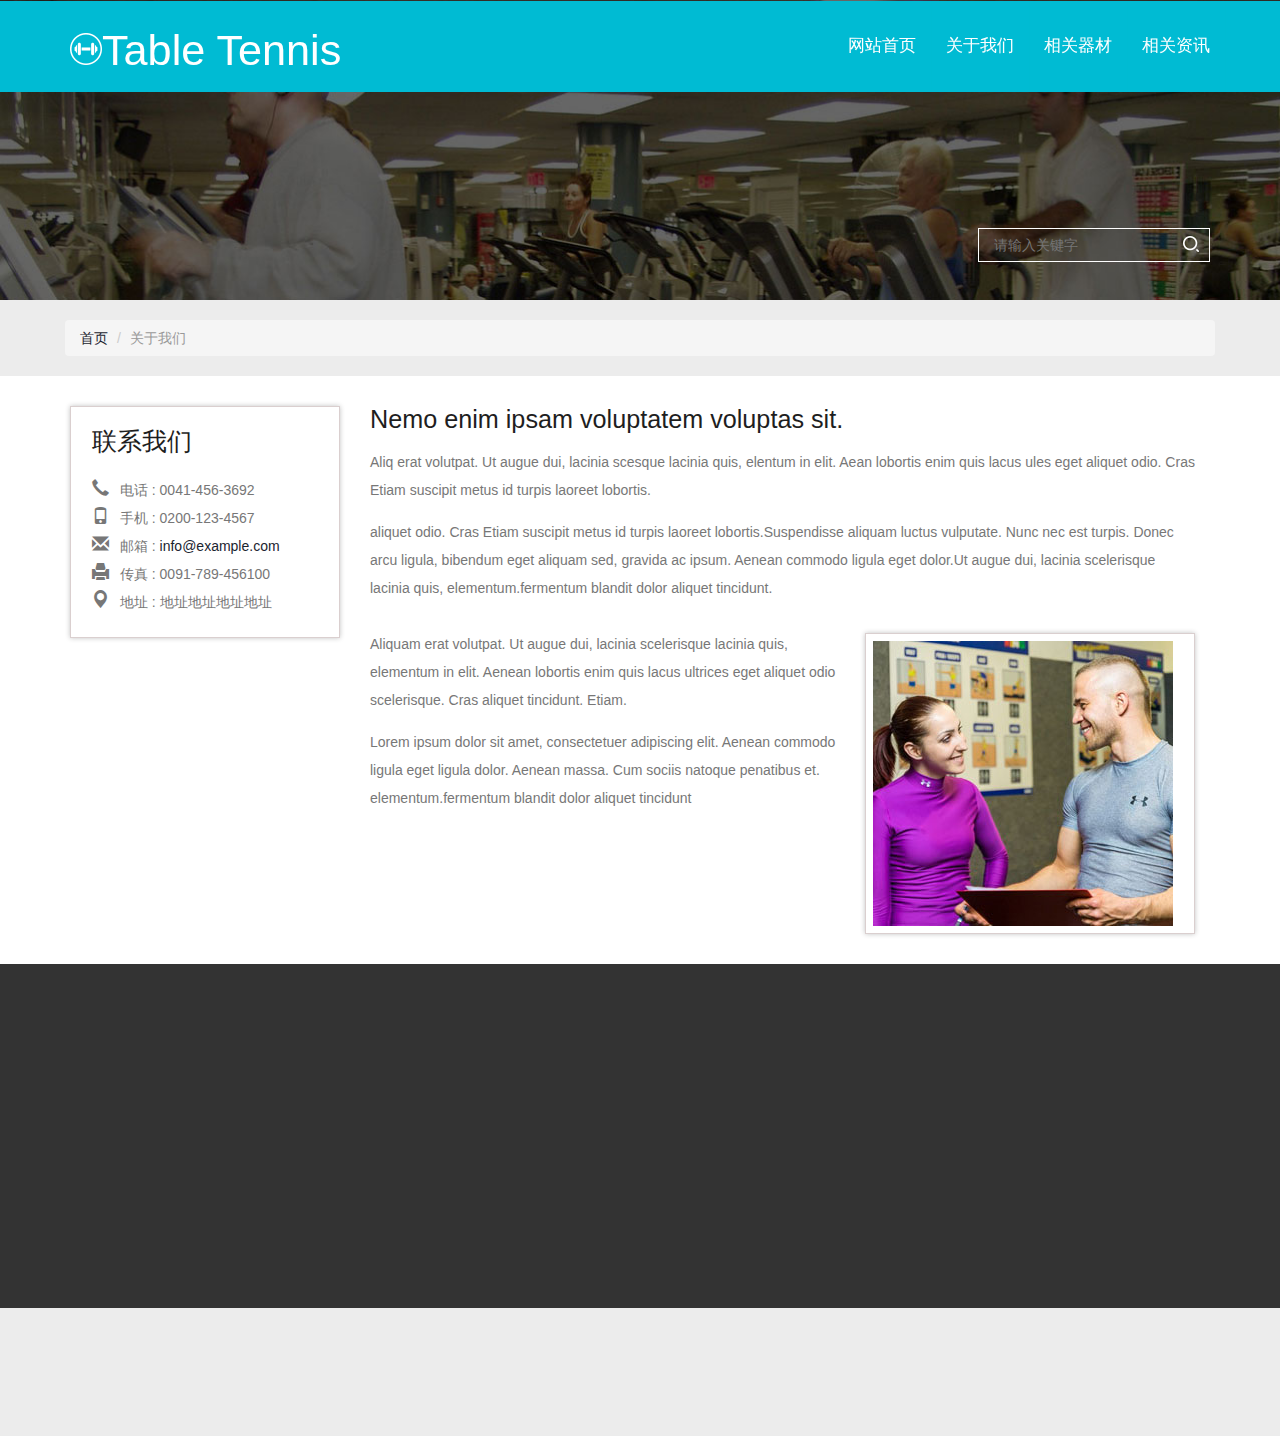
==== about.html @ 86d23aeb "first version" ====
﻿<!DOCTYPE HTML>
<html>
	<head>
		<title>器材列表页</title>
		<!--css-->
		<link href="css/bootstrap.css" rel='stylesheet' type='text/css' />
		<link href="css/style.css" rel='stylesheet' type='text/css' />
		<!--css-->
		<meta name="viewport" content="width=device-width, initial-scale=1">
		<meta http-equiv="Content-Type" content="text/html; charset=utf-8" />
		<meta name="keywords" content="" />
		<script type="application/x-javascript"> addEventListener("load", function() { setTimeout(hideURLbar, 0); }, false); function hideURLbar(){ window.scrollTo(0,1); } </script>
		<!--js-->
		<script src="js/jquery-1.11.1.min.js"></script>
		<script src="js/bootstrap.js"></script>
		<!--js-->
		<!--JS for animate-->
		<link href="css/animate.css" rel="stylesheet" type="text/css" media="all">
		<link href="css/my.css" rel="stylesheet" type="text/css">
		<script src="js/wow.min.js"></script>
		<script>
			new WOW().init();
		</script>
		<!--//end-animate-->
		<script src="js/my.js"></script>
	</head>
	<body>
		<!--header-->
		<nav class="navbar navbar-default navbar-fixed-top">
			<div class="container">
				<div class="navbar-header wow fadeInLeft animated" data-wow-delay="0.4s">
					<h1><a class="navbar-brand" href="index.html"><img src="picture/e.png"/>Table Tennis</a></h1>
				</div>
				<div id="navbar" class="navbar-collapse collapse">
					<ul class="nav navbar-nav navbar-right wow fadeInRight animated" data-wow-delay="0.4s">
						<li class="active"><a class="nav-in" href="index.html"><span data-letters="网站首页">网站首页</span></a></li>
						
						<li><a class="nav-in" href="about.html"><span data-letters="关于我们">关于我们</span></a></li>
						<li >
							<a class="nav-in" id="li-2"  href="javascript:void(0)"><span data-letters="相关器材">相关器材</span></a>
							<div id="box-2" class="hidden-box hidden-loc-us" style="display:none" >
								<ul>
									<li><a href="pic_list.html" >器材分类名</a></li>
									<li><a href="pic_list.html" >器材分类名</a></li>
									<li><a href="pic_list.html" >器材分类名</a></li>
									<li><a href="pic_list.html" >器材分类名</a></li>
									<li><a href="pic_list.html" >器材分类名</a></li>
									<li><a href="pic_list.html" >器材分类名</a></li>
								</ul>
							</div>
						</li>
						<li><a class="nav-in" href="arc_list.html"><span data-letters="相关资讯">相关资讯</span></a></li>
					</ul>
					
					</div><!--/.nav-collapse -->
				</div>
			</nav>
			<!--banner-->
			<div class="banner wow fadeInDownBig animated animated" data-wow-delay="0.4s">
				<div class="container">
					<h2>&nbsp;</h2>
					<div class="news_seek">
		            <form method="post" action="" id="form">
		                <input style="width: 200px;" value="43" name="pid" type="hidden">
		                <input style="width: 200px;" value="22" name="mid" type="hidden">
		                <input style="display: inline-block; width: 200px; padding:5px;" value="" name="keywords" id="k" class="text" type="text" placeholder='请输入关键字'>
		                <img src="images/btn_search.png" onclick="search_news()" alt="搜索网站案例" height="16" width="16">
		            </form>
		        </div>
				</div>
				
			</div>
			<!--banner-->

			<!--bread-->
			<div class="bread wow fadeInLeft animated" data-wow-delay="0.4s">
				<ol class="breadcrumb">
				  <li><a href="#">首页</a></li>
				  <li class="active">关于我们</li>
				</ol>
			</div>
			<!--bread-->


			<!--about-->
			<div class="about-section w3-layouts about-us">
				<div class="container">
					<div class="about-grids">
						<div class="col-md-3 about-grid1 wow fadeInLeft animated animated" data-wow-delay="0.4s">
							
							<div class="help-line">
								<h4>联系我们</h4>
								<ul class="details">
									<li><i class="glyphicon glyphicon-earphone" aria-hidden="true"></i> 电话 : 0041-456-3692</li>
									<li><i class="glyphicon glyphicon-phone" aria-hidden="true"></i> 手机 : 0200-123-4567</li>
									<li><i class="glyphicon glyphicon-envelope" aria-hidden="true"></i> 邮箱 :  <a href="#"></a><a href="mailto:info@example.com">info@example.com</a></li>
									<li><i class="glyphicon glyphicon-print" aria-hidden="true"></i> 传真 : 0091-789-456100</li>
									<li><i class="glyphicon glyphicon-map-marker" aria-hidden="true"></i> 地址 : 地址地址地址地址</li>
								</ul>
							</div>
						</div>
						<div class="col-md-9 about-grid wow fadeInRight animated animated" data-wow-delay="0.4s">
							<h4>Nemo enim ipsam voluptatem voluptas sit. </h4>
							<p>Aliq erat volutpat. Ut augue dui, lacinia scesque lacinia quis, elentum in elit. Aean lobortis enim quis lacus ules eget aliquet odio. Cras Etiam suscipit metus id turpis laoreet lobortis.</p>
							<p>aliquet odio. Cras Etiam suscipit metus id turpis laoreet lobortis.Suspendisse aliquam luctus vulputate. Nunc nec est turpis. Donec arcu ligula, bibendum eget aliquam sed, gravida ac ipsum. Aenean commodo ligula eget dolor.Ut augue dui, lacinia scelerisque lacinia quis, elementum.fermentum blandit dolor aliquet tincidunt.</p>
							<div class="about-bottom">
								<div class="about-left">
									<p>Aliquam erat volutpat. Ut augue dui, lacinia scelerisque lacinia quis, elementum in elit. Aenean lobortis enim quis lacus ultrices eget aliquet odio scelerisque. Cras aliquet tincidunt. Etiam.</p>
									<p>Lorem ipsum dolor sit amet, consectetuer adipiscing elit. Aenean commodo ligula eget ligula dolor. Aenean massa. Cum sociis natoque penatibus et. elementum.fermentum blandit dolor aliquet tincidunt</p>
								</div>
								<div class="about-right">
									<img src="picture/a1.jpg" class="img-responsive" alt=""/>
								</div>
								<div class="clearfix"></div>
							</div>
							
						</div>
						<div class="clearfix"></div>
					</div>
				</div>
			</div>
			
			<!--about-->
			<!--footer-->
			<div class="footer-section">
				<div class="container">
					<div class="footer-grids">
						<div class="col-md-3 footer-grid wow fadeInDownBig animated animated" data-wow-delay="0.4s">
							<h4>About</h4>
							<p>Lorem ipsum dolor sit amet, consectetuer adipig elit. Praesent vestibulummolestie lacus. Aenean nonummy hendrerit mauris. Praesent vestibulummolestie lacus.</p>
						</div>
						<div class="col-md-3 footer-grid wow fadeInLeft animated animated" data-wow-delay="0.4s">
							<h4>Categories</h4>
							<ul>
								<li>Beauty</li>
								<li>Diet & Fitness</li>
								<li>Lifestyle</li>
								<li>Help Desk</li>
								<li>Pregnancy</li>
								<li>Performance Metrics</li>
							</ul>
						</div>
						<div class="col-md-3 footer-grid wow fadeInUpBig animated animated" data-wow-delay="0.4s">
							<h4>Work</h4>
							<ul>
								<li>Customer Support</li>
								<li>Platinum Support</li>
								<li>Gold Support</li>
								<li>Training</li>
								<li>Workshops</li>
								<li>Online Training</li>
							</ul>
						</div>
						<div class="col-md-3 footer-grid wow fadeInRight animated animated" data-wow-delay="0.4s">
							<h4>Contact</h4>
							<p>7801 Marmora Road</p>
							<p>Glasgow, DO5 98GR.</p>
							<p>Freephone: +1 800 558 8990</p>
							<p>Telephone: +1 659 803 9035</p>
							<p>FAX: + 1 314 889 9898</p>
							<a href="mailto:example@mail.com"> example@mail.com</a>
						</div>
						<div class="clearfix"></div>
					</div>
				</div>
			</div>
			<!--footer-->
			<!--copy-->
			<div class="copy-section wow fadeInDownBig animated animated" data-wow-delay="0.4s">
				<div class="container">
					<div class="social-icons">
						<a href="#"><i class="icon"></i></a>
						<a href="#"><i class="icon1"></i></a>
						<a href="#"><i class="icon2"></i></a>
						<a href="#"><i class="icon3"></i></a>
					</div>
					<p>Copyright &copy; 2016.Company name All rights reserved.<a target="_blank" href="http://sc.chinaz.com/moban/">&#x7F51;&#x9875;&#x6A21;&#x677F;</a></p>
				</div>
			</div>
			<!--copy-->
		</body>
	</html>
---- css/style.css ----
﻿body a{
 transition:0.5s all;
 -webkit-transition:0.5s all;
 -moz-transition:0.5s all;
 -o-transition:0.5s all;
 -ms-transition:0.5s all;
}
h1,h2,h3,h4,h5,h6{
	padding:0px 0px;
	margin:0px 0px;
}
p{
	padding:0px 0px;
	margin:0px 0px;
}
ul{
	padding:0px 0px;
	margin:0px 0px;
}
body{
	padding:0px 0px;
	margin:0px 0px;
  background-color: #ECECEC;
	font-family: '微软雅黑',Tahoma, Helvetica, Arial, "\5b8b\4f53", sans-serif;
}
a.navbar-brand {
    font-size: 1.2em;
	margin-top: 0.4em;
}
.navbar-default {
    background-color: #00bbd3;
    border-color: #00bbd3;
}
.navbar-default .navbar-brand {
    color: #fff;
}
.navbar-default .navbar-brand:hover, .navbar-default .navbar-brand:focus {
    color: #fff;
    background-color: transparent;
}
.navbar-header img {
    vertical-align: initial;
}
.navbar-default .navbar-nav > li > a:hover, .navbar-default .navbar-nav > li > a:focus {
    color: #333;
    background-color: #eee;
}
.navbar-default .navbar-nav > li > a {
    color: #fff;
    font-size: 1.2em;
	line-height: 60px;
}
.navbar-default .navbar-nav > .active > a, .navbar-default .navbar-nav > .active > a:hover, .navbar-default .navbar-nav > .active > a:focus {
       color: #fff;
    background-color: #00bbd3;
}
.navbar-default .navbar-nav > li > a:hover, .navbar-default .navbar-nav > li > a:focus {
    color: #fff;
    background-color: #00bbd3;
}

.nav-in::after {
	content: '';
	position: absolute;
	height: 100%;
	width: 100%;
	top: 0;
	right: 0;
	z-index: -1;
	background: #00bbd3;
	-webkit-transform: translate3d(101%,0,0);
	transform: translate3d(101%,0,0);
	-webkit-transition: -webkit-transform 0.5s;
	transition: transform 0.5s;
	-webkit-transition-timing-function: cubic-bezier(0.7,0,0.3,1);
	transition-timing-function: cubic-bezier(0.7,0,0.3,1);
}

.nav-in:hover::after {
	-webkit-transform: translate3d(0,0,0);
	transform: translate3d(0,0,0);
}

.nav-in span {
	display: block;
	position: relative;
}

.nav-in span::before {
	content: attr(data-letters);
	position: absolute;
	color: #1E1E1E;
	left: 0;
	overflow: hidden;
	white-space: nowrap;
	width: 0%;
	-webkit-transition: width 0.5s;
	transition: width 0.5s;
	-webkit-transition-timing-function: cubic-bezier(0.7,0,0.3,1);
	transition-timing-function: cubic-bezier(0.7,0,0.3,1);
}
.nav-active{ color:#1E1E1E !important; }
/*隐藏盒子设置*/
.hidden-box{width:100%;position:absolute;background:rgba(7, 146, 183, 0.6);top:70px;}
.hidden-box ul{list-style-type:none;color:#fff;cursor:pointer; padding-top:12px;padding-bottom:15px}
.hidden-box ul li{ line-height:30px; text-align: center; height:30px; font-weight:500; list-style: none !important;-moz-opacity:1; opacity:1;}
.hidden-box ul li a{ color: #fff; opacity: 1 !important}
.hidden-box ul li a:hover{ background-color: rgb(0, 187, 211); text-decoration: none; display: block;}

div#bs-example-navbar-collapse-1 {
    padding: 0;
	margin-top: 0.5em;
}
.nav-in:hover span::before {
	width: 100%;
}
/* Rectangle Out */
.hvr-rectangle-out {
  display: inline-block;
  vertical-align: middle;
  -webkit-transform: translateZ(0);
  transform: translateZ(0);
  box-shadow: 0 0 1px rgba(0, 0, 0, 0);
  -webkit-backface-visibility: hidden;
  backface-visibility: hidden;
  -moz-osx-font-smoothing: grayscale;
  position: relative;
  background: #e1e1e1;
  -webkit-transition-property: color;
  transition-property: color;
  -webkit-transition-duration: 0.3s;
  transition-duration: 0.3s;
}
.hvr-rectangle-out:before {
  content: "";
  position: absolute;
  z-index: -1;
  top: 0;
  left: 0;
  right: 0;
  bottom: 0;
  background: #1E1E1E;
  -webkit-transform: scale(0);
  transform: scale(0);
  -webkit-transition-property: transform;
  transition-property: transform;
  -webkit-transition-duration: 0.3s;
  transition-duration: 0.3s;
  -webkit-transition-timing-function: ease-out;
  transition-timing-function: ease-out;
}
.hvr-rectangle-out:hover, .hvr-rectangle-out:focus, .hvr-rectangle-out:active {
  color: white;
}
.hvr-rectangle-out:hover:before, .hvr-rectangle-out:focus:before, .hvr-rectangle-out:active:before {
  -webkit-transform: scale(1);
  transform: scale(1);
}

.banner-section{
	background:url(../images/2.jpg) no-repeat 0px 0px;
	background-size:cover;
	min-height:807px;
}
.slider {
	position: relative;
	text-align: center;
	width: 100%;
}
.rslides {
  position: relative;
  list-style: none;
  overflow: hidden;
  width: 100%;
  padding: 0;
  margin: 0;
  }
.caption{
	margin-top:26em;
}
.caption h3{
    color: #fff;
    font-size: 3em;
    text-transform: capitalize;
	line-height: 1.4em;
	letter-spacing: 2px;
}
.rslides li {
  -webkit-backface-visibility: hidden;
  position: absolute;
  display: none;
  width: 100%;
  left: 0;
  top: 0;
  }
.rslides li:first-child {
  position: relative;
  display: block;
  float: left;
}
.rslides li:first-child {
  position: relative;
  display: block;
  float: left;
}
.callbacks_tabs a:after {
	content: "\f111";
	font-size: 0;
	font-family: FontAwesome;
	visibility: visible;
	display: block;
	height: 8px;
	width: 8px;
	display: inline-block;
	border: 2px solid #fff;
	border-radius:50%;
	background:#fff;
}
.callbacks_here a:after{
	border: 2px solid #FFF;
	background:transparent;
}
.callbacks_tabs a{
	visibility:hidden;
}
.callbacks_tabs li{
	display:inline-block;
}
ul.callbacks_tabs.callbacks1_tabs {
	position: absolute;
	bottom: 29px;
	z-index: 999;
	left: 46%;
	display: none;
}
.callbacks_nav {
  position: absolute;
  -webkit-tap-highlight-color: rgba(0,0,0,0);
  top: 73%;
	left: 15%;
  opacity: 0.7;
  z-index: 3;
  text-indent: -9999px;
  overflow: hidden;
  text-decoration: none;
  height: 61px;
  width: 38px;
  margin-top: -45px;
  }
.callbacks_nav.next {
  left: auto;
  background-position: right top;
  right: 15%;
}
.caption p {
    font-size: 1.1em;
    color: #fff;
    line-height: 2em;
	 background: rgba(238, 238, 238, 0.33);
    padding: 2em;
}
a.button {
    display: block;
    font-size: 1em;
    text-transform: capitalize;
    background: #000;
    padding: 1em;
    width: 29%;
    margin: 2em auto;
	text-decoration:none;
	color:#fff;
}
.train {
    text-align: center;
    padding: 5em 0;
	    background: #ECECEC;
}
.train-grids {
    margin-top: 3em;
}
.train h2 {
    color: #000;
    font-size: 3em;
    text-transform: capitalize;
    line-height: 1.4em;
}
.train-top {
    background: #fff;
    padding: 2em;
	box-shadow: 0 0 5px #c3c3c3;
	border: 1px solid#DACFCF;
   text-align: center;
}
.train-img {
    width: 68px;
    height: 68px;
    background: #1E1E1E;
    margin: 0 auto;
    padding: 1em 0;
    border-radius: 60px;
}
.train-grid h4 {
    font-size: 1.4em;
    color: #1E1E1E;
    margin-top: 0.8em;
}
.train-grid p {
    font-size: 1em;
    color: #777;
    line-height: 1.8em;
    margin-top: 0.5em;
}
.train-grid:hover div.train-img {
	    background: #00BBD3;
}
.train-grid:hover.train-grid h4 {
    color: #fff;
}
/* Bounce To Right */
.hvr-bounce-to-right {
  width: 100%;
  display: inline-block;
  vertical-align: middle;
  -webkit-transform: translateZ(0);
  transform: translateZ(0);
  -webkit-backface-visibility: hidden;
  backface-visibility: hidden;
  -moz-osx-font-smoothing: grayscale;
  position: relative;
  -webkit-transition-property: color;
  transition-property: color;
  -webkit-transition-duration: 0.5s;
  transition-duration: 0.5s;
}
.hvr-bounce-to-right:before {
  content: "";
  position: absolute;
  z-index: -1;
  top: 0;
  left: 0;
  right: 0;
  bottom: 0;
  background: #1E1E1E;;
  -webkit-transform: scaleX(0);
  transform: scaleX(0);
  -webkit-transform-origin: 0 50%;
  transform-origin: 0 50%;
  -webkit-transition-property: transform;
  transition-property: transform;
  -webkit-transition-duration: 0.5s;
  transition-duration: 0.5s;
  -webkit-transition-timing-function: ease-out;
  transition-timing-function: ease-out;
}
.hvr-bounce-to-right:hover, .hvr-bounce-to-right:focus, .hvr-bounce-to-right:active {
  color: white;
}
.hvr-bounce-to-right:hover:before, .hvr-bounce-to-right:focus:before, .hvr-bounce-to-right:active:before {
  -webkit-transform: scaleX(1);
  transform: scaleX(1);
  -webkit-transition-timing-function: cubic-bezier(0.52, 1.64, 0.37, 0.66);
  transition-timing-function: cubic-bezier(0.52, 1.64, 0.37, 0.66);
}
/* Bounce To Bottom */
.hvr-bounce-to-bottom {
  display: inline-block;
  vertical-align: middle;
  -webkit-transform: translateZ(0);
  transform: translateZ(0);
  box-shadow: 0 0 1px rgba(0, 0, 0, 0);
  -webkit-backface-visibility: hidden;
  backface-visibility: hidden;
  -moz-osx-font-smoothing: grayscale;
  position: relative;
  -webkit-transition-property: color;
  transition-property: color;
  -webkit-transition-duration: 0.5s;
  transition-duration: 0.5s;
}
.hvr-bounce-to-bottom:before {
  content: "";
  position: absolute;
  z-index: -1;
  top: 0;
  left: 0;
  right: 0;
  bottom: 0;
  background: #00bbd3;
  -webkit-transform: scaleY(0);
  transform: scaleY(0);
  -webkit-transform-origin: 50% 0;
  transform-origin: 50% 0;
  -webkit-transition-property: transform;
  transition-property: transform;
  -webkit-transition-duration: 0.5s;
  transition-duration: 0.5s;
  -webkit-transition-timing-function: ease-out;
  transition-timing-function: ease-out;
}
.hvr-bounce-to-bottom:hover, .hvr-bounce-to-bottom:focus, .hvr-bounce-to-bottom:active {
  color: white;
}
.hvr-bounce-to-bottom:hover:before, .hvr-bounce-to-bottom:focus:before, .hvr-bounce-to-bottom:active:before {
  -webkit-transform: scaleY(1);
  transform: scaleY(1);
  -webkit-transition-timing-function: cubic-bezier(0.52, 1.64, 0.37, 0.66);
  transition-timing-function: cubic-bezier(0.52, 1.64, 0.37, 0.66);
}
.fit-left {
    padding: 4em 3em 8.1em;
    background: #1E1E1E;
}
.fit-left h3 {
    color: #fff;
    font-size: 2.5em;
    text-transform: capitalize;
}
.fit-left p {
    font-size: 1em;
    color: #eee;
    line-height: 1.8em;
	padding: 0.5em 0;
}
.fit-left ul li {
    list-style: none;
    font-size: 1em;
    color: #fff;
    line-height: 2em;
}
.fit-grid {
    padding: 0;
	overflow:hidden;
}
.fit-grid:hover img,.fit-grid2:hover img,.about-right:hover img,.product-grid:hover img   {
    webkit-transform: scale(1.1);
    -ms-transform: scale(1.1);
    -o-transform: scale(1.1);
    transform: scale(1.1);
}
.fit-grid img,.fit-grid2 img,.about-right img,.product-grid img {
	-webkit-transition: all 2s ease-in-out;
    -moz-transition: all 2s ease-in-out;
    -o-transition: all 2s ease-in-out;
    transition: all 2s ease-in-out;
}
.fit-grid2 {
    padding: 0;
	overflow:hidden;
}
.product-grid  {
	overflow:hidden;
}
.fit-grids {
    background: #fff;
}
.fit-right{
	 padding: 3em 3em 8.1em;
}
.fit-right:hover.fit-right h3 {
    color: #fff;
}
.fit-right  h3{
	color: #1E1E1E;
    font-size: 2.5em;
    text-transform: capitalize;
}
.fit-right p {
    font-size: 1em;
    color: #777;
    line-height: 1.8em;
	padding: 0.5em 0;
}
.fit-grid1 {
    background: #1E1E1E;
	    padding: 0;
}
.fit-grid1  h3{
	color: #fff;
    font-size: 2.5em;
    text-transform: capitalize;
}
.fit-grid1 p {
    font-size: 1em;
    color: #eee;
    line-height: 1.8em;
	padding: 0.5em 0;
}
a.button1 {
    font-size: 1em;
    text-transform: capitalize;
    background: #1E1E1E;
    padding: 0.5em 1em;
    display: block;
    color: #fff;
    width: 21%;
    margin-top: 1em;
	text-decoration: none;
}
.benefits {
	padding:5em 0;
	background:#eee;
}
.benefit-right {
    float: left;
    width: 88%;
}
.benefit-left {
    float: left;
    width: 10%;
    text-align: center;
    background: #00bbd3;
    padding: 0.8em;
	    margin-right: 2%;
}
.benefits-grid h4 {
    font-size: 2em;
    color: #fff;
}
.benefit-top {
    margin-top: 1.5em;
}
.benefits-grid p {
    font-size: 1em;
    color: #777;
    line-height: 1.8em;
}
.benefits h3 {
    color: #000;
    font-size: 3em;
    text-transform: capitalize;
	margin-bottom: 1em;

}
.benefits-grid1 input[type="text"],.benefits-grid1 textarea {
	padding: 0.8em;
    width: 100%;
    font-size: 1em;
    outline: none;
    border: none;
}
.benefits-grid1 textarea {
	height:200px;
	resize:none;
}
.benefits-grid1 input[type="submit"] {
    color: #fff;
    background: #1E1E1E;
    font-size: 1.5em;
    border: none;
    width: 100%;
    padding: 8px;
    text-align: center;
	outline: none;
	transition: .5s all;
    -webkit-transition: .5s all;
    -moz-transition: .5s all;
    -o-transition: .5s all;
    -ms-transition: .5s all;
}
.benefits-grid1 input[type="button"]:hover{
	 background: #00bbd3;
}
.email {
    margin-top: 0.8em;
}
.phone {
    margin: 0.8em 0;
}
.testimonials-section {
    padding: 5em 0;
    background-color: #fff;
}
.testimonials-section h3{
	 color: #000;
    font-size: 3em;
    text-transform: capitalize;
}
.testimonials-section p {
    font-size: 1em;
    line-height: 2em;
    color: #555;
}

.testimonials-section p.statement{
   height: 115px ;
}
.testimonials-section p.statement a{
   color: #0297B7;
}
.testimonials-section p.extra i{
    margin-right: 10px;
}
.testimonials-section p.extra span{
    margin-right: 20px;
}
.testimonials-section p.extra a{
    margin-right: 10px;
}
.testimonials-section h5 {
	font-size: 1.8em;
    color: #0297B7;
    margin-bottom: 10px;
    text-transform: capitalize;
}
.testimonials-section h5 a{
    color: #0297B7;
    text-decoration: none;
}
.testimonials-section h5 a:hover{
    color: #00bbd3;
    text-decoration: none;
}
.testimonials-grids {
    margin-top: 3em;
    background: #eee;
    padding: 1.5em;
}
.testimonials-grids dl.rating dd{
    float: left;
}
.testimonials-grids dl .progress{
  margin-bottom: 15px;
}
.testimonials-grid1 {
    border: 1px solid#DACFCF;
    padding: 1em;
    box-shadow: 0 0 5px #c3c3c3;
}
/*.testimonials-grid {
    margin-top: 1.5em;
}*/
.footer-section {
    background: #333;
    padding: 5em 0;
}
.footer-grid ul li:hover {
    color: #eee;
}
.footer-grid h4 {
    font-size: 2em;
    color: #fff;
	margin-bottom: .5em;
}
.footer-grid ul li  {
    font-size: 0.95em;
    color: #eee;
    text-decoration: none;
    line-height: 2em;
	padding-left: 2em;
    background: url(../images/arrow1.png) no-repeat 0px 2px;
}
.footer-grid ul li {
    list-style: none;
}
.footer-grid p {
    font-size: 0.95em;
    line-height: 2em;
    color: #eee;
}
.copy-section {
    padding: 2em 0;
    text-align: center;
        background: #1E1E1E;
}
.footer-grid a {
    color: #eee;
    text-decoration: none;
    font-size: 0.95em;
}
.social-icons a i {
    width: 35px;
    height: 35px;
    background: url(../images/sprite.png) no-repeat 0px 0px;
    display: inline-block;
}
.social-icons a:hover {
    opacity: 0.5;
}
.social-icons i.icon{
background-position:0px 2px;
}
.social-icons i.icon1{
background-position:-35px 2px;
}
.social-icons i.icon2{
background-position:-70px 2px;
}
.social-icons i.icon3{
background-position:-105px 2px;
}
.social-icons {
    margin-bottom: 1em;
}
.copy-section p {
    font-size: 0.9em;
    color: #fff;
    font-weight: 400;
}
.copy-section a {
    margin: 0 0.3em;
}
.copy-section a {
    font-size: 1em;
    color: #fff;
    font-weight: 400;
    text-transform: capitalize;
}
/**about**/
.banner {
    background: url(../images/banner1.jpg) no-repeat 0px 0px;
    background-size: cover;
	min-height:300px;
	padding-top: 13em;
    text-align: center;
}
.banner h2 {
    color: #fff;
    font-size: 3em;
    text-transform: capitalize;
}

.about-grid h4 {
    font-size: 1.8em;
    color: #1E1E1E;
}
.about-grid p {
    font-size: 1em;
    color: #777;
    line-height: 2em;
	margin: 1em 0;
}
.about-left {
    float: left;
    width: 59%;
    margin-right: 1%;
}
.about-right {
    float: left;
    width: 40%;
    margin-top: 1.2em;
	border: 1px solid#DACFCF;
    padding: .5em;
    box-shadow: 0 0 5px #c3c3c3;
	    overflow: hidden;
}
.few-grid h5 {
    font-size: 1.8em;
    color: #1E1E1E;
    text-transform: capitalize;
    margin: 0.5em 0;
}
.few-grid span{
	font-size: 1em;
    color: #777;
    line-height: 2em;
}
.few-words {
    margin-top: 4em;
}
.few-grid {
    border: 1px solid#DACFCF;
    padding: .5em;
    box-shadow: 0 0 5px #c3c3c3;
    text-align: center;
}
.latest-left {
    float: left;
    width: 40%;
}
.latest-right {
    float: left;
    width: 60%;
}
.about-grid1 h4 {
    color: #1E1E1E;
    font-size: 1.8em;
    text-transform: capitalize;
}
.latest-class {
    margin-top: 1.5em;
}
.latest-right h5 {
    font-size: 1.2em;
    color: #555;
    text-transform: capitalize;
}
.latest-right p {
    font-size: 1em;
    color: #777;
	line-height: 2em;
}
.latest-top {
    border: 1px solid#DACFCF;
    padding: 1.5em;
    box-shadow: 0 0 5px #c3c3c3;
}
.time {
    border: 1px solid#DACFCF;
    padding: 1.5em;
    box-shadow: 0 0 5px #c3c3c3;
    margin-top: 3em;
}
.time-left {
    float: left;
	    width: 50%;
}
.time-right {
    float: left;
	    width: 50%;
}
.time-bottom {
    margin: 1em 0;
    border-bottom: 1px dotted #555;
    padding-bottom: 1em;
}
.time h5 {
    font-size: 1.2em;
    color: #555;
    text-transform: capitalize;
}
.help-line {
    border: 1px solid#DACFCF;
    padding: 1.5em;
    box-shadow: 0 0 5px #c3c3c3;
    margin-top: 3em;
}
.help-line p {
    font-size: 1em;
    color: #777;
    line-height: 2em;
	margin:0.5em 0;
}
ul.details li {
    list-style: none;
    color: #777;
    line-height: 2em;
    font-size: 1em;
}
ul.details li i {
    font-size: 1.2em;
    margin-right: 7px;
    color: #777;
}
.gym-product {
    text-align: center;
    padding: 0 0 5em;
}
.gym-product h3 {
    color: #000;
    font-size: 3em;
    text-transform: capitalize;
}
.product-grids {
    margin-top: 3em;
}
.product-grid h4 {
    font-size: 1.8em;
    color: #1E1E1E;
    margin: 0.8em 0 0.3em;
    text-transform: capitalize;
}
.product-grid p {
     font-size: 1em;
    color: #777;
	line-height: 2em;
}
/**about**/

/**class**/
.class {
    padding: 5em 0;
}
.class-top h4 {
    font-size: 1.8em;
    color: #fff;
    text-transform: capitalize;
}
.class-top h5 {
    font-size: 1.4em;
    color: #fff;
    text-transform: capitalize;
	    margin-top: 0.5em;
}
.class-grid {
    padding: 0;
}
.class-top p {
     font-size: 0.96em;
    color: #eee;
	line-height: 2em;
	padding: 0.3em 0 0;
}
.class-text {
    background: #1E1E1E;
    padding: 2em;
}
.top2 {
    margin-top: 4em;
}
.recent-left {
    float: left;
    width: 25%;
}
.recent-right {
    float: left;
    width: 70%;
	background:#eee;
	    padding: 1.5em;
}
.class-grid1 h4 {
    color: #1E1E1E;
    font-size: 1.8em;
    text-transform: capitalize;
	margin-bottom: 1.5em;
}
.recent-left img {
    width: 100%;
}
.recent-right h5 {
    font-size: 1.2em;
    color: #555;
    text-transform: capitalize;
}
.recent-right p {
    margin-top: 0.5em;
    font-size: 1em;
}
.recent-class {
    margin-top: 1.5em;
}
.register input[type="text"] {
    width: 100%;
    padding: 0.6em 1em;
    outline: none;
    font-size: 1em;
    border: none;
    background: #eee;
}
.register input[type="submit"] {
    outline: none;
    border: none;
    width: 100%;
    background: #1E1E1E;
    color: #fff;
    font-size: 1.2em;
    padding: 9px 0px;
	display: block;
    margin-top: 1em;
    text-transform: uppercase;
    transition: .5s all;
    -webkit-transition: .5s all;
    -moz-transition: .5s all;
    -o-transition: .5s all;
    -ms-transition: .5s all;
}
.register input[type="submit"]:hover{
	 background: #00bbd3;
}
.register {
    margin-top: 3em;
}
.email1{
	 margin: 1em 0;
}
.more-class {
    margin-top: 2em;
}
/**class**/

.trainers-section {
    padding: 5em 0;
}
.lb-album li img{
	width:100%;
}
.lb-overlay:target img {
    width: 24%;
}
.lb-album li {
    float: none;
    position: relative;
    list-style-type: none;
    display: inline-block;
    width: 31%;
    margin: 0% 1% 2%;
}
.lb-album li > a {
    width: 100%;
    height: inherit;
    position: relative;
    padding: 10px;
    background: none;
    border: 1px solid #E4E4E4;
    border-radius: 4px;
}
.lb-album {
    width: inherit;
    margin: 0;
}
.lb-overlay:target {
    padding: 110px 0 0;
}
.lb-overlay div h3{
    float: none;
	width:inherit;
	height:inherit;
	text-align:center;
	border:none;
	color:#fff;
}
.lb-overlay div p {
    float: none;
	width:inherit;
	height:inherit;
	text-align:center;
	border:none;
	color:#fff;
	line-height:2em;
	font-size:1em;
	font-style:normal;
	font-family: 'Open Sans', sans-serif;
}
.lb-overlay div h3{
	margin:15px 0;
}
/* Common style */
.grid figure {
	position: relative;

	overflow: hidden;

	background: #3085a3;
	text-align: center;
	cursor: pointer;
}

.grid figure img {
	position: relative;
	display: block;
	min-height: 100%;
	max-width: 100%;
	opacity: 0.8;
}

.grid figure figcaption {
	color: #fff;
	text-transform: uppercase;
	font-size: 1.25em;
	-webkit-backface-visibility: hidden;
	backface-visibility: hidden;
}

.grid figure figcaption::before,
.grid figure figcaption::after {
	pointer-events: none;
}

.grid figure figcaption {
	position: absolute;
	top: 0;
	left: 0;
	width: 100%;
	height: 100%;
}

figure.effect-apollo {
	background: #3498db;
}

figure.effect-apollo img {
	opacity: 0.95;
	-webkit-transition: opacity 0.35s, -webkit-transform 0.35s;
	transition: opacity 0.35s, transform 0.35s;
	-webkit-transform: scale3d(1.05,1.05,1);
	transform: scale3d(1.05,1.05,1);
}

figure.effect-apollo figcaption::before {
	position: absolute;
	top: 0;
	left: 0;
	width: 100%;
	height: 100%;
	background: rgba(255,255,255,0.5);
	content: '';
	-webkit-transition: -webkit-transform 0.6s;
	transition: transform 0.6s;
	-webkit-transform: scale3d(1.9,1.4,1) rotate3d(0,0,1,45deg) translate3d(0,-106%,0);
	transform: scale3d(1.9,1.4,1) rotate3d(0,0,1,45deg) translate3d(0,-106%,0);
}

figure.effect-apollo p {
	position: absolute;
	right: 0;
	bottom: 0;
	margin: 3em;
	padding: 0 1em;
	max-width: 150px;
	border-right: 4px solid #fff;
	text-align: right;
	opacity: 0;
	-webkit-transition: opacity 0.35s;
	transition: opacity 0.35s;
}

figure.effect-apollo h2 {
	text-align: left;
}

figure.effect-apollo:hover img {
	opacity: 0.6;
	-webkit-transform: scale3d(1,1,1);
	transform: scale3d(1,1,1);
}

figure.effect-apollo:hover figcaption::before {
	-webkit-transform: scale3d(1.9,1.4,1) rotate3d(0,0,1,45deg) translate3d(0,106%,0);
	transform: scale3d(1.9,1.4,1) rotate3d(0,0,1,45deg) translate3d(0,106%,0);
}

figure.effect-apollo:hover p {
	opacity: 1;
	-webkit-transition-delay: 0.1s;
	transition-delay: 0.1s;
}

/*-- //gallery --*/
/*-- //gallery --*/
/**codes**/
.headdings, .Buttons, .progress-bars, .alerts, .bread-crumbs, .pagenatin, .appearance, .distracted {
	padding: 2em 0;
}
h3.ghj {
    font-size: 2em;
	margin: 0 0 1em 0;
	color: #1C3142;
}
.pages-top{
	text-align:center;
}
.typo-bottom{
	margin-top:4%;
}
.table tr th {
    width: 50%;
}
.label {
    display: inline;
    padding: 0.2em .6em .3em;
    font-size: 65%;
    font-weight: bold;
    line-height: 3;
	}
/*--typo-end--*/
/**contact**/
.map{
	padding:22em 0 0;
}
.map iframe{
	width:100%;
	outline:none;
	border:none;
	min-height:600px;
}
.map-grids {
    background: #FFFFFF;
    padding: 3em 1em;
    position: absolute;
    top: 7em;
    left: 21em;
    box-shadow: 0px 1px 4px #AFAEAE;
	width: 62%;
    margin: 0 auto;
}
.contact {
    position: relative;
}
.map-left h4 {
    color: #000;
    margin-bottom: 25px;
    font-size: 2em;
}
.contact-grdl span {
    color: #1E1E1E;
    font-size: 1.3em;
}
.contact-grdr ul li {
    list-style-type: none;
    color: #929292;
    font-size: 1em;
    margin: 0 0 0.8em;
}
.map-left ul li {
    list-style: none;
    line-height: 2.5em;
    font-size: 1em;
    color: #777;
}
.map-left ul li i {
    font-size: 1.2em;
    margin-right: 7px;
    color: #777;
}
.contact-grdr ul li a {
    color: #E49F20;
    text-decoration: none;
    display: block;
    margin: 0.6em 0 0;
}
.contact-grdr ul li a:hover{
    color:  #929292;	
}
.map-middle input[type="text"], .map-middle textarea {
    outline: none;
    border: 3px double #E9E9E9;
    width: 100%;
    background: none;
    color: #999;
    font-size: 14px;
    padding: 12px 10px;
	margin-bottom:30px;
}
.map-middle input[type="text"]:hover, .map-middle textarea:hover {
    border: 3px double #00bbd3;	
}
.map-middle textarea {
    min-height: 123px;
    resize: none;
}
.map-middle input[type="submit"] {
    outline: none;
    border: none;
    width: 100%;
	background:#1E1E1E;
    color: #fff;	
    font-size: 1.2em;
    padding: 12px 0px;
    text-transform: uppercase;
    transition: .5s all;
    -webkit-transition: .5s all;
    -moz-transition: .5s all;
    -o-transition: .5s all;
    -ms-transition: .5s all;
}
.map-middle input[type="submit"]:hover {
    background: #00bbd3;
    color: #fff;
}

/*-- //contact-page --*/

/**responsive**/
@media(max-width:1440px){
.banner-section {
  min-height: 772px;
}
.map-grids {
    left: 19em;
}
}
@media(max-width:1366px){
	.banner-section {
    min-height: 738px;
}
.map-grids {
    left: 18em;
}
}
@media(max-width:1280px){
.caption {
    margin-top: 23em;
}
.banner-section {
    min-height: 685px;
}
.map-grids {
    left: 17em;
}
}
@media(max-width:1080px){
.banner-section {
    min-height: 551px;
}
.caption {
    margin-top: 18em;
}
.caption h3 {
    font-size: 2.8em;
}
.caption p {
    font-size: 1em;
}
.train h2,.banner h2 {
    font-size: 2.8em;
}
.train-grid h4,.about-grid h4,.about-grid1 h4 ,.product-grid h4,.class-top h4,.class-grid1 h4{
    font-size: 1.6em;
}
.lb-overlay:target img {
    width: 34%;
}
.fit-left {
    padding: 2.5em 3em 3em;
}
.fit-right {
   padding: 2.5em 3em 3em;
}
.benefits h3,.testimonials-section h3,.gym-product h3 {
    font-size: 2.8em;
}
.testimonials-section h5 {
    font-size: 1.5em;
}
.footer-grid h4 {
    font-size: 1.8em;
}
.banner {
    min-height: 244px;
    padding-top: 11em;
}
.latest-left {
    float: left;
    width: 32%;
    margin-right: 5%;
}
.latest-right {
    float: left;
    width: 63%;
}
.few-grid h5 {
    font-size: 1.4em;
}
.recent-right {
    padding: 1em;
}
.map-grids {
    left: 14em;
    width: 63%;
}
.map-left h4 {
    font-size: 1.8em;
}
}
@media(max-width:991px){
a.navbar-brand {
    font-size: 1.1em;
    margin-top: 0.3em;
}	
.cap-left {
    float: left;
    width: 50%;
}
a.button {
    width: 35%;
}
.navbar-default .navbar-nav > li > a {
    font-size: 1.15em;
}
.caption p {
    font-size: 0.96em;
	    padding: 1em;
}
.banner-section {
    min-height: 527px;
}
.caption {
    margin-top: 18em;
}
.caption h3 {
    font-size: 2.5em;
}
.train-grid {
    float: left;
    width: 50%;
}
.train-grid:nth-child(3),.train-grid:nth-child(4) {
    margin-top: 2em;
}
.fit-grid {
    float: left;
    width: 33.3%;
}
.fit-left h3,.fit-right h3 {
    font-size: 1.8em;
}
.fit-left {
    padding: 0.85em 1em 1em;
}
.fit-right {
    padding: 0.5em 1em 0.35em;
}
.fit-left ul li {
    font-size: 0.95em;
}
.fit-grid2 {
    float: left;
    width: 60%;
}
.fit-grid1 {
    float: left;
    width: 40%;
}
.train ,.benefits,.testimonials-section,.footer-section,.about-section,.trainers-section{
    padding: 4em 0;
}
.benefits h3{
	margin-bottom: 0.5em;
	font-size: 2.5em;
}
.testimonials-section h3 {
    font-size: 2.5em;
}
.benefits-grid {
    float: left;
    width: 50%;
}
.benefits-grid1 {
    float: left;
    width: 50%;
}
.benefits-grid h4 {
    font-size: 1.5em;
}
.benefit-left {
    float: left;
    width: 13%;
}
.benefit-right {
    float: left;
    width: 83%;
}
.testimonials-grid1 {
    float: left;
    width: 20%;
}
.testimonials-grid {
    float: left;
    width: 80%;
	margin-top: 0;

}
.footer-grid h4 {
    font-size: 1.5em;
}
.footer-grid {
    float: left;
    width: 50%;
}
.footer-grid:nth-child(3),.footer-grid:nth-child(4) {
    margin-top: 2em;
}
.about-grid1 {
    float: left;
    width: 40%;
}
.about-grid {
    float: left;
    width: 60%;
}
.about-grid p,.latest-right p,.help-line p,.product-grid p ,.fit-right p,.fit-left p,.fit-grid1 p,.class-top p,.train-grid p,.benefits-grid p,.testimonials-section p {
    font-size: 0.96em;
}
.few-grid span {
    font-size: 0.96em;
}
.latest-right h5,.time h5 {
    font-size: 1.1em;
}
.few-grid {
    float: left;
    width: 33.3%;
}
.few-grid h5 {
    font-size: 1.5em;
}
.few-words {
    margin-top: 2em;
}
.gym-product h3 {
    font-size: 2.5em;
}
.product-grid {
    float: left;
    width: 33.3%;
}
.class-grid {
    float: left;
    width: 60%;
}
.class-grid1 {
    float: left;
    width: 40%;
}
.class-left {
    float: left;
    width: 50%;
}
.class-right {
    float: left;
    width: 50%;
}
.class-text {
    padding: 1em;
}
.recent-right {
    padding: 0.8em;
}
.recent-right h5 {
    font-size: 1.1em;
}
.class-top h5 {
    font-size: 1.3em;
}
.map-middle {
    float: left;
    width: 60%;
}
.map-left {
    float: left;
    width: 40%;
}
.map-grids {
    left: 14em;
    width: 60%;
	top: 5em;
}
.map-left h4 {
    font-size: 1.5em;
}
}
@media (max-width: 768px){
.banner-section {
    min-height: 475px;
}
}
@media (max-width:736px){
.navbar-nav {
    text-align: center;
}
a.navbar-brand {
    font-size: 1em;
    margin-top: 0;
	margin-bottom: 0.2em;
}
.navbar-brand {
    padding: 8px 15px;
}
.navbar-default .navbar-nav > li > a {
    line-height: 30px;
}
.navbar-default .navbar-toggle:hover, .navbar-default .navbar-toggle:focus {
    background-color: #1E1E1E;
}
.navbar-default .navbar-toggle .icon-bar {
    background-color: #fff;
}
.navbar-collapse {
    max-height: 530px;
}
.navbar-default .navbar-toggle {
    border-color: #1E1E1E;
}
.navbar-toggle {
    background-color: #1E1E1E;
}
.nav-in::after {
    background: #00bbd3;
    -webkit-transform: translate3d(101%,0,0);
    transform: translate3d(-49%,0,0);
    -webkit-transition: -webkit-transform 0.5s;
    transition: transform 0.5s;
    -webkit-transition-timing-function: cubic-bezier(0.7,0,0.3,1);
    transition-timing-function: cubic-bezier(0.7,0,0.3,1);
    text-align: center;
}
.caption h3 {
    font-size: 2.3em;
}
a.button {
    width: 40%;
}
.caption {
    margin-top: 13em;
}
.banner-section {
    min-height: 404px;
}
.train, .benefits, .testimonials-section, .footer-section, .about-section, .trainers-section,.class {
    padding: 3em 0;
}
.train h2, .banner h2 {
    font-size: 2.5em;
}
.fit-left,.fit-right {
    padding: 2em;
}
.fit-grid {
    width: 100%;
}
.fit-grid2 {
    width: 100%;
}
.fit-grid1 {
    width: 100%;
}
.benefits h3,.testimonials-section h3,.gym-product h3 {
    font-size: 2.3em;
}
.benefits-grid {
    width: 100%;
}
.benefits-grid1 {
    width: 100%;
    margin-top: 2em;
}
.benefits-grid1 input[type="button"] {
    font-size: 1.2em;
}
.train-grid h4, .about-grid h4, .about-grid1 h4, .product-grid h4, .class-top h4, .class-grid1 h4 {
    font-size: 1.5em;
    line-height: 1.3em;
}
.about-grid p, .latest-right p, .help-line p, .product-grid p, .fit-right p, .fit-left p, .fit-grid1 p, .class-top p {
    font-size: 0.92em;
}
.latest-right h5, .time h5 {
    font-size: 1.1em;
}
.about-left {
    width: 100%;
}
.about-right {
    width: 100%;
}
.few-grid {
    width: 100%;
}
ul.details li {
    font-size: 0.9em;
}
.banner {
    min-height: 130px;
    padding-top: 5.5em;
}
.class-left {
    width: 100%;
}
.class-right {
    float: left;
    width: 100%;
	margin-top: 2em;
}
.lb-overlay div p {
    font-size: 0.95em;
}
.register input[type="submit"] {
    font-size: 1em;
}
.recent-right h5 {
    font-size: 1em;
}
.recent-right p {
    margin-top: 0.5em;
    font-size: 0.9em;
}
.recent-right {
    padding: 0.43em;
    width: 72%;
}
.lb-overlay:target img {
    width: 48%;
}
.lb-album li {
    width: 47%;
}
.map-grids {
    left: 2em;
    width: 90%;
    top: 5em;
}
.map-middle input[type="submit"] {
    font-size: 1em;
}
.map iframe {
    min-height: 460px;
}
}
@media (max-width: 667px){
.caption {
    margin-top: 11em;
}
}
@media(max-width:640px){
.item, .item-hover, .item-hover .mask, .item-img, .item-type-move .item-info {
    width: 198px;
    height: 245px;
}
.item-type-move .item-hover:hover .item-info .date-month {
    bottom: 25%;
}
}
@media(max-width:600px){
	a.button {
    width: 43%;
}
}
@media (max-width: 568px){
a.button {
    width: 47%;
}
}
@media(max-width:480px){
.cap-left {
    width: 100%;
}
.caption {
    margin-top: 9em;
}
.caption h3 {
    font-size: 2em;
}
.banner-section {
    min-height: 375px;
    background: url(../images/2.jpg) no-repeat -108px 0px;
    background-size: cover;
}
.navbar-default .navbar-nav > li > a {
    line-height: 20px;
}
.caption p {
    margin-bottom: 0.5em;
}
.train h2, .banner h2 {
    font-size: 2.3em;
}
.train, .benefits, .testimonials-section, .footer-section, .about-section, .trainers-section,.class {
    padding: 2em 0;
}
.train-grids,.testimonials-grids,.product-grids ,.top2,.register,.time,.help-line{
    margin-top: 2em;
}
.train-grid h4, .about-grid h4, .about-grid1 h4, .product-grid h4, .class-top h4, .class-grid1 h4 {
    font-size: 1.4em;
	line-height: 1.3em;
}
.train-grid {
    width: 100%;
}
.testimonials-grid1 {
    width: 100%;
}
.testimonials-grid {
    width: 100%;
}
.testimonials-grid1 img {
    margin: 0 auto;
}
.test {
    margin-top: 1em;
}
.testimonials-section h5 {
    font-size: 1.4em;
    margin: .5em 0 0 0em;
}
.benefits-grid1 textarea {
    height: 130px;
}
.footer-grid {
    width: 100%;
}
.footer-grid:nth-child(2),.footer-grid:nth-child(3), .footer-grid:nth-child(4) {
    margin-top: 2em;
}
.about-grid1 {
    width: 100%;
}
.about-grid {
    width: 100%;
	margin-top: 1em;
}
.about-right img {
    width: 100%;
}
.product-grid {
    width: 100%;
}
.product-grid:nth-child(2) {
    margin: 2em 0;
}
.gym-product {
    padding: 0 0 2em;
}
.class-grid {
    width: 100%;
}
.class-grid1 {
    width: 100%;
    margin-top: 2em;
}
.lb-overlay > div {
    width: 403px;
}
.lb-overlay:target img {
    width: 70%;
}
.lb-overlay a.lb-close {
    left: 40.5%;
}
.lb-overlay div h3 {
    font-size: 1.8em;
}
.recent-right {
    padding: 2.2em;
}
.headdings, .Buttons, .progress-bars, .alerts, .bread-crumbs, .pagenatin, .appearance, .distracted {
    padding: 1em 0;
}
.map-grids {
    padding: 2em 1em;
}
.map-middle {
    width: 100%;
}
.map-middle input[type="text"], .map-middle textarea {
    margin-bottom: 10px;
}
.map-left {
    width: 100%;
    margin-top: 2em;
}
.map-left h4 {
    margin-bottom: 11px;
}
.test1 {
    margin-bottom: 1em;
}
@media (max-width: 414px){
.caption {
    margin-top: 9em;
}
.caption p {
    font-size: 0.92em;
	padding: 0.5em;
}
.table h1 {
    font-size: 1.6em;
}
.table h2 {
    font-size: 1.5em;
}
.table h3 {
    font-size: 1.5em;
}
h3.ghj {
    font-size: 1.8em;
    margin: 0 0 0.2em 0;
}
.label {
    display: inline;
    padding: 0.2em .6em .3em;
    font-size: 40%;
    font-weight: bold;
    line-height: 3;
}
.navbar-toggle {
    position: relative;
    float: right;
    padding: 9px 10px;
    margin-top: 13px;
    margin-right: 15px;
	margin-bottom: 0;
}
}
@media (max-width: 384px){
a.button {
    width: 35%;
    margin: 1.2em auto 0.3em;
}
}
@media(max-width:375px){
a.button {
  width: 39%;
}
.navbar-header img {
    width: 14%;
}
a.navbar-brand {
    font-size: 0.9em;
    margin-top: 0.2em;
	margin-bottom: 0em;
}
.caption h3 {
    font-size: 1.8em;
}
.train h2, .banner h2 {
    font-size: 2.1em;
}
.benefits h3, .testimonials-section h3, .gym-product h3 {
    font-size: 2em;
}
.lb-overlay > div {
    width: 355px;
}
}
@media(max-width:320px){
.caption {
    margin-top: 8em;
}
a.navbar-brand {
    margin-top: 0.3em;
}
a.button {
    width: 43%;
}
.cap-left {
    padding: 0;
}
.cap-right {
    padding: 0;
}
.caption h3 {
    font-size: 1.8em;
}
.banner-section {
    min-height: 345px;
}
.train-top {
    padding: 1em;
}
.train-grid {
    padding: 0;
}
.train, .benefits, .testimonials-section, .footer-section, .about-section, .trainers-section, .class {
    padding: 1em 0;
}
.train-grids, .testimonials-grids, .product-grids, .top2, .register {
    margin-top: 1em;
}
.benefit-left {
    float: left;
    width: 17%;
}
.benefit-right {
    float: left;
    width: 79%;
}
.benefits-grid {
    padding: 0;
}
.benefits-grid1 {
    padding: 0;
}
.testimonials-grid {
    padding: 0;
}
.footer-grid {
    padding: 0;
}
.footer-grid:nth-child(2), .footer-grid:nth-child(3), .footer-grid:nth-child(4) {
    margin-top: 1em;
}
.copy-section {
    padding: 1em 0;
}
.about-grid1 {
    padding: 0;
}
.about-grid {
    padding: 0;
}
.about-grid h4{
	line-height:1.5em;
}
.benefits h3, .testimonials-section h3, .gym-product h3 {
    font-size: 1.8em;
}
.product-grid {
    padding: 0;
}
.class-left {
    padding: 0;
}
.class-right {
    padding: 0;
}
.class-grid1 {
    margin-top: 1em;
    padding: 0;
}
.lb-album li {
    width: 100%;
}
.lb-overlay div h3 {
    font-size: 1.5em;
    margin: 0px 0;
}
.lb-overlay > div {
    width: 313px;
}
.lb-overlay:target {
    padding: 98px 0 0;
}
.lb-overlay a.lb-close {
    left: 37.5%;
}
.recent-right {
    padding: 1em;
}
.map-grids {
    padding: 1em 0em;
}
.map-grids {
    left: 1em;
    width: 90%;
    top: 2em;
}
---- css/my.css ----
@charset "UTF-8";
/**
 * 
 * @authors Ryant ryante@163.com
 * @date    2016-09-01 23:21:32
 * @version $Id$
 */
.c{clear:both;font-size:0;line-height:0;height:0;visibility:visible;}
.wrap{border:0;padding:0;margin:0 auto;*zoom:1;}
.wrap:after{clear:both;content:"";display:table;}
.article{ background-color: rgb(246, 246, 246);}
.home_news_title{text-align:center;padding-top:55px;}
.home_news_list_inner{ width: 1200px !important;}
.home_news_text{color:#222222;font-size:14px;text-align:center;line-height:30px;margin-top:12px;}
.home_news_list{background-color:#e0f3f6;margin-top:34px;padding-bottom:10px;padding-top:44px;}
.home_news_item{width:364px;height:140px;padding:0 15px;margin-top:20px;margin-bottom:10px;float:left;border:1px solid #666;margin-right:20px;overflow:hidden;position:relative;z-index:2;transition:all .5s;-moz-transition:all .5s;-webkit-transition:all .5s;-o-transition:all .5s;}
.home_news_item dl{text-align:center;position:absolute;top:0;transition:all .5s;-moz-transition:all .5s;-webkit-transition:all .5s;-o-transition:all .5s;}
.home_news_item dl dt{background:url(../images/news_ico_time.png) no-repeat center 20px;padding-top:58px;font-size:12px;color:#444444;}
.home_news_item dl dd.t{margin:10px 0;width:334px;height:46px;line-height:46px;overflow:hidden;}
.home_news_item dl dd.t a{color:#000;font-size:18px;text-align:center;}
.home_news_item dl dd.spec{width:334px;overflow:hidden;}
.home_news_item dl dd.spec a{color:#666;font-size:12px;line-height:24px; text-decoration: none;}

.home_news_item:hover{border:1px solid #07A4B7;padding:10px 15px; }
.home_news_item:hover dl{top:-85px;}
.home_news_item:hover dl dd.t a{color:#07A4B7;}
.home_news_item:hover dl dt{}

.btn_news_more{border:1px solid #00bbd3;margin:50px auto;text-align:center;width:120px; ;}
.btn_news_more a{border-radius:0px !important;line-height:24px;color:#00bbd3;font-size:12px;width:120px;height:36px;display:block;transition:all 0.5s;-moz-transition:all 0.5s; /* Firefox 4 */-webkit-transition:all 0.5s; /* Safari and Chrome */-o-transition:all 0.5s; /* Opera */}
.btn_news_more a:hover{background-color:#00bbd3; text-decoration: none;}
.btn_news_more a:hover{color:#fff;}

.category-count span,.category-count span:hover{ padding:2px 8px; cursor: default; color: #000; background-color: #00bbd3; border-color: #00bbd3; color: #fff; }
.category-count .badge{ color: #00bbd3;}
.category-view-more{ margin: 10px auto 0px;}

.latest a{ display: block; width: 100%; padding: 6px 10px; border-color: #00bbd3; background: none;}
.train-grid.train-grid:hover a{ color: #00bbd3;}
.train-grid.train-grid:hover .btn:hover{ color: #fff;}
.latest a:hover{ background-color: #00bbd3; border-color: #00bbd3; color: #fff !important;};
.testimonials-section h2 { text-align: center !important;}
.bread { width: 1150px;margin:20px auto;}
.brand{ margin: -20px 0px 35px}
.brand a{ margin-right: 30px;}
.page { margin-top: 30px;}
.page nav{ text-align: center;}

.news_seek{border:1px solid #fff;display:inline-block;*display:inline;zoom:1;background:none; float: right}
.news_seek input{border: 0;background: none;color:#fff;width: 0;text-indent: 10px; height: 32px; outline: none}
.news_seek img{margin-right:10px;cursor:pointer; margin-top: -4px;}

.fl{ float: left}
.fr{ float: right}
.news_list{margin: 0 auto;overflow:hidden;}
.news_list li{background: #eee;zoom:1;margin-top: 40px;position: relative; list-style: none;}
.news_list .line{display: block;position: absolute;background: #2eafbb;}
.news_list li:after{content: "";clear: both;display: table;}
.news_time{background: #2eafbb;width: 120px;padding: 18px 20px 40px 0;}
.news_time .day{display: block;font-size: 70px;color: #fff;font-family: "Impact";text-align: right;}
.news_time .year{display: block;color: #fff;text-align: right;line-height: 22px;}
.news_time .author{display: block;color: #fff;text-align: right;line-height: 22px;}
.news_time .type{display: block;text-align: right;background: url("../images/n01.jpg") no-repeat right top;padding-top: 6px;margin-top: 4px;}
.news_time .type a{color: #fff;}
.news_time .type a:hover{ text-decoration: underline;}
.news_cont{width: 980px;margin-right: 20px;}
.news_cont h2{font-size: 20px;font-weight: normal;padding-top: 26px;}
.news_cont h2 a{color: #333;}
.news_cont a:hover{color: #2eafbb;}
.news_cont .demo{line-height: 24px;margin-top: 14px; height: 110px; overflow: hidden;}
.news_cont .demo a{ color: #666666;}
.news_cont .demo a:hover{ text-decoration: none;color: #2eafbb;}
.news_cont .vis{color: #999;line-height: 38px;margin-top: 12px;}
.news_cont .btn_news_more{ float: right; margin-top: -10px; margin-bottom: 0px;}
.news_cont .btn_news_more a:hover{ color: #fff !important}
.news_cont .more{float: right;color: #2eafbb;display: inline-block;border: 1px solid #2eafbb;line-height: 38px;padding: 0 24px;}
.news_more{width: 1200px;margin: 40px auto 80px;text-align: center;}
.news_more a{display: block;font-size: 14px;color: #2eafbb;border: 1px solid #2eafbb;line-height: 38px;}

/*arc_detail*/
.backg_new{background: #f7f7f7;padding: 1px 0 40px;margin-bottom: -40px;}
.news_info{margin: 0 auto;}
.news_box{width: 840px;}
.news_title{border-bottom: 1px solid #eeeeee;margin-top: 40px;padding-bottom: 18px;}
.news_title h2{font-size: 20px;color: #333;font-weight: normal;}
.news_title .sign{color: #999;margin-top: 12px;}
.news_title .label{color: #2eafbb;}
.news_title .mark{padding-right: 20px;}
.news_page{text-align:center;margin-top:16px;}
.news_page a{display:inline-block;font-size:20px;font-weight:200;line-height:38px;width:38px;text-align:center;margin:0 0px 0 10px;color:#999;border:1px solid #999;}
.news_page a:hover{color:#333;border-color:#333;}
.news_box .demo{font-size: 14px;color: #333;line-height: 30px;margin-top: 30px;}
.news_box .notice{font-size: 12px;color: #999;padding-top:20px;clear:both;}
.page_list{border-top: 1px dashed #d3d3d3;margin-top: 16px;padding-top: 10px;margin-bottom: 30px;}
.page_list li{line-height: 24px;color: #999; list-style: none;}
.page_list li a{color: #999;}
.page_list li a:hover{color: #2eafbb;}
.page_list .return{float: right;font-size: 14px;color: #2eafbb;border: 1px solid #2eafbb;line-height: 38px;padding: 0 20px;margin-top: 6px;}
.news_menu{width: 260px;background: #f7f7f7;padding: 30px;margin-top: 40px;}
.news_menu dt{font-size: 20px;color: #333;margin-bottom: 24px;}
.news_menu dd{border-bottom: 1px dashed #cccccc;margin-bottom: 20px;}
.news_menu dd h3{color: #333;font-size: 16px;font-weight: normal;margin-bottom: 10px;}
.news_menu a:hover{color:#2eafbb;}
.news_menu .text{color: #666;line-height: 24px;margin-bottom: 14px;}
.news_menu .text a{ font-size: 13px; text-decoration: none;}
.news_menu .date{color: #999999;line-height: 24px;margin-bottom: 6px; font-size: 12px;}
.page_list .btn_news_more{ float: right; margin-top: 5px; margin-bottom: 0px;}

.about-us{ background-color: #fff; padding: 30px 0px;}
.about-us .help-line{ margin-top: 0px; }
.about-us .help-line h4{ margin-bottom: 20px;}
.about-us .about-grid1{ padding-left: 0px;}


.preview{width:400px; height:465px; float: left; z-index: 1; position: relative;}
/* smallImg */
.smallImg{position:relative; height:60px; margin-top:1px; background-color:#F1F0F0; padding:6px 5px; width:401px; overflow:hidden;float:left;}
.scrollbutton{width:14px; height:50px; overflow:hidden; position:relative; float:left; cursor:pointer; }
.scrollbutton.smallImgUp , .scrollbutton.smallImgUp.disabled{background:url(../images/d_08.png) no-repeat;}
.scrollbutton.smallImgDown , .scrollbutton.smallImgDown.disabled{background:url(../images/d_09.png) no-repeat; margin-left:375px; margin-top:-50px;}

#imageMenu {height:50px; width:360px; overflow:hidden; margin-left:0; float:left;}
#imageMenu li {height:50px; width:60px; overflow:hidden; float:left; text-align:center;}
#imageMenu li img{width:50px; height:50px;cursor:pointer;}
#imageMenu li#onlickImg img, #imageMenu li:hover img{ width:44px; height:44px; border:3px solid #959595;}
/* bigImg */
.bigImg{position:relative; float:left; width:400px; height:400px; overflow:hidden; }
.bigImg #midimg{width:400px; height:400px;}
.bigImg #winSelector{width:235px; height:210px;}
#winSelector{position:absolute; cursor:crosshair; filter:alpha(opacity=15); -moz-opacity:0.15; opacity:0.15; background-color:#000; border:1px solid #fff;}
/* bigView */
#bigView{position:absolute;border: 1px solid #959595; overflow: hidden; z-index:999; top: 0px !important; left: 420px !important}
#bigView img{position:absolute;}

.detail-info{ width: 680px; float: right; margin-bottom:30px;}
.detail-info .widget-content table td{ background-color: #fff !important;}

/* Widgets */
.widget-box {
    background: none repeat scroll 0 0 #F9F9F9;
    border-top: 1px solid #CDCDCD;
    border-left: 1px solid #CDCDCD;
    border-right: 1px solid #CDCDCD;
}
.widget-box.widget-calendar, .widget-box.widget-chat {
    overflow:hidden !important;
}
.accordion .widget-box {
	margin-top: -2px;
	margin-bottom: 0;
	border-radius: 0;
}
.widget-box.widget-plain {
	background: transparent;
	border: none;
	margin-top: 0;
	margin-bottom: 0;
}

.widget-title, .modal-header, .table th, div.dataTables_wrapper .ui-widget-header {
	background-color: #efefef;
	background-image: -webkit-gradient(linear, 0 0%, 0 100%, from(#fdfdfd), to(#eaeaea));
	background-image: -webkit-linear-gradient(top, #fdfdfd 0%, #eaeaea 100%);
    background-image: -moz-linear-gradient(top, #fdfdfd 0%, #eaeaea 100%);
    background-image: -ms-linear-gradient(top, #fdfdfd 0%, #eaeaea 100%);
    background-image: -o-linear-gradient(top, #fdfdfd 0%, #eaeaea 100%);
    background-image: -linear-gradient(top, #fdfdfd 0%, #eaeaea 100%);
    filter: progid:DXImageTransform.Microsoft.gradient( startColorstr='#fdfdfd', endColorstr='#eaeaea',GradientType=0 ); /* IE6-9 */
    border-bottom: 1px solid #CDCDCD;
    height: 36px;
}
.widget-title .nav-tabs {
    border-bottom: 0 none;
}
.widget-title .nav-tabs li a {
    border-bottom: medium none !important;
    border-left: 1px solid #DDDDDD;
    border-radius: 0 0 0 0;
    border-right: 1px solid #DDDDDD;
    border-top: medium none;
    color: #999999;
    margin: 0;
    outline: medium none;
    padding: 9px 10px 8px;
    font-weight: bold;
    text-shadow: 0 1px 0 #FFFFFF;
}
.widget-title .nav-tabs li:first-child a{
    border-left: medium none !important;
}
.widget-title .nav-tabs li a:hover {
    background-color: transparent !important;
    border-color: #D6D6D6;
    border-width: 0 1px;
    color: #666666;
}
.widget-title .nav-tabs li.active a {
    background-color: #F9F9F9 !important;
    color: #444444;
}
.widget-title span.icon {
	border-right: 1px solid #cdcdcd;
	padding: 9px 10px 7px 11px;
	float: left;
	opacity: .7;
}
.widget-title h5 {
    color: #666666;
	text-shadow: 0 1px 0 #ffffff;
    float: left;
    font-size: 12px;
    font-weight: bold;
    padding: 12px;
    line-height: 12px;
    margin: 0;
}
.widget-title .buttons {
	float: right;
	margin: 8px 10px 0 0;
}
.widget-title .label {
	padding: 3px 5px 2px;
	float: right;
	margin: 9px 15px 0 0;
	box-shadow: 0 1px 2px rgba(0,0,0,0.3) inset, 0 1px 0 #ffffff;
}
.widget-calendar .widget-title .label {
	margin-right: 190px;
}

.widget-content {
	padding: 12px 15px;
    border-bottom: 1px solid #cdcdcd;
}
.widget-box.widget-plain .widget-content {
	padding: 12px 0 0;
}
.widget-box.collapsible .collapse.in .widget-content {
    border-bottom: 1px solid #CDCDCD;
}
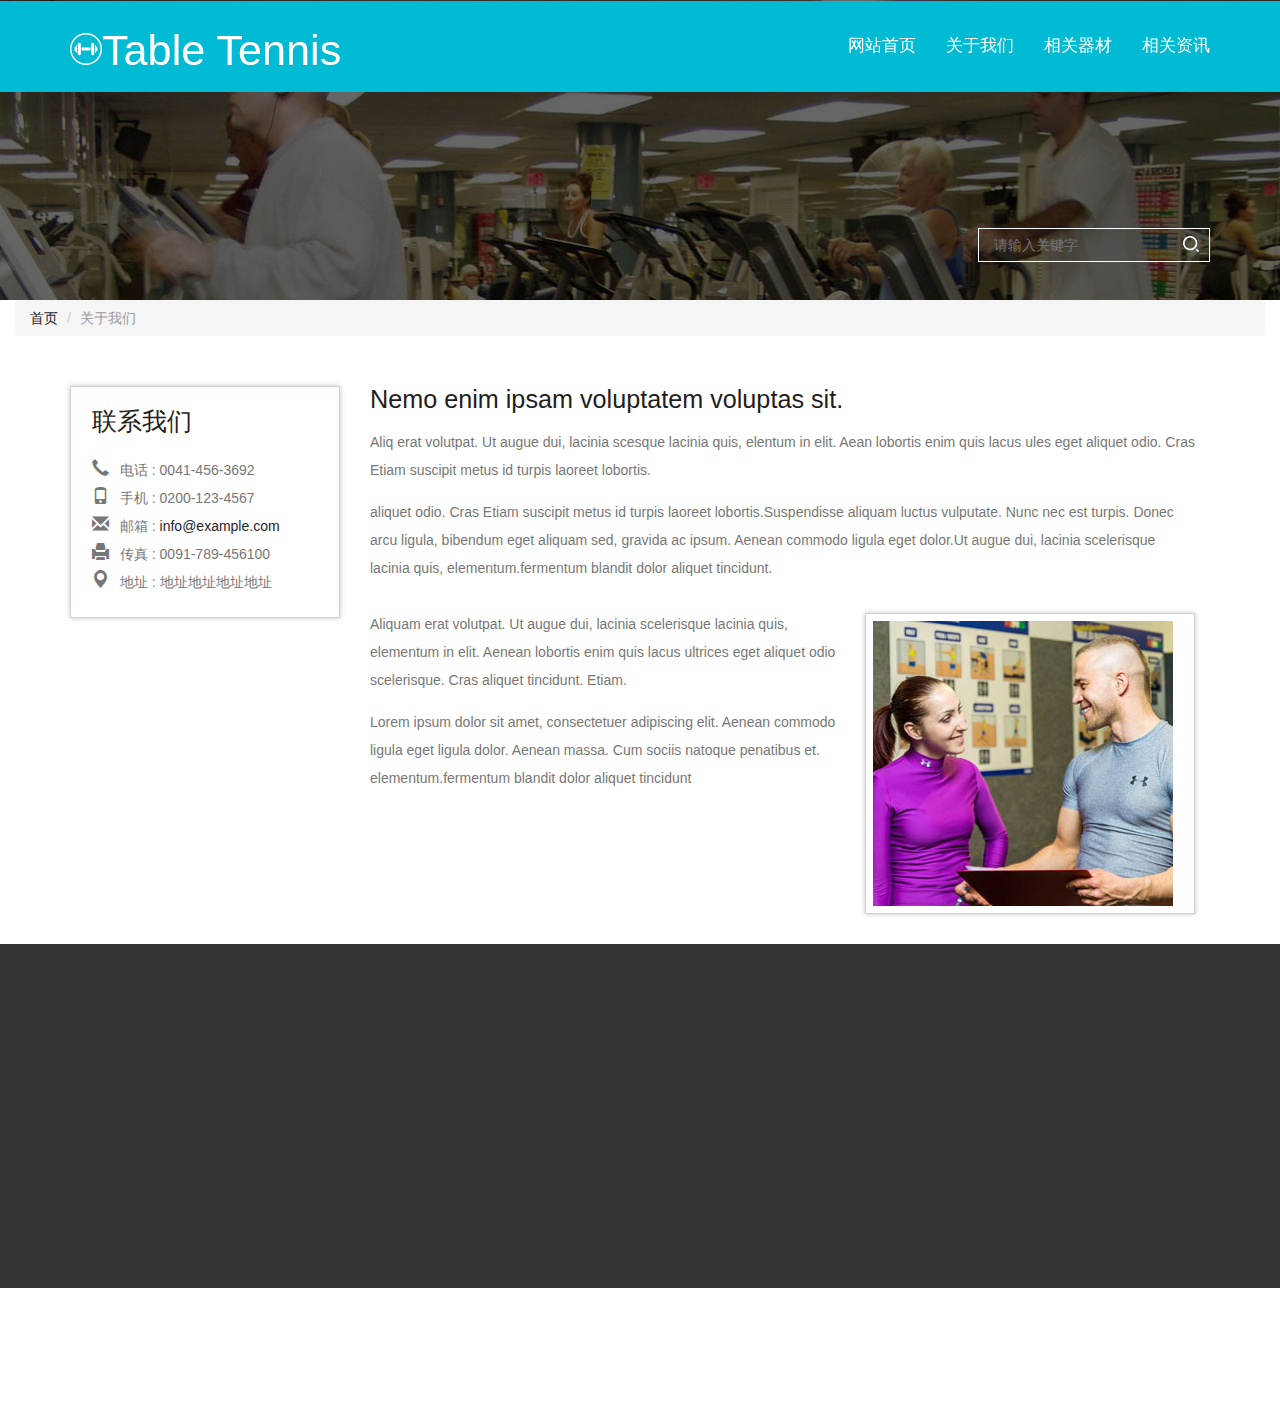
==== commit f7373fa1: "pic_list ok" ====
--- a/about.html
+++ b/about.html
@@ -25,6 +25,9 @@
 		<script src="js/my.js"></script>
 	</head>
 	<body>
+
+
+
 		<!--header-->
 		<nav class="navbar navbar-default navbar-fixed-top">
 			<div class="container">
--- a/css/style.css
+++ b/css/style.css
@@ -1,10 +1,10 @@
-﻿body a{
+﻿/*body a{
  transition:0.5s all;
  -webkit-transition:0.5s all;
  -moz-transition:0.5s all;
  -o-transition:0.5s all;
  -ms-transition:0.5s all;
-}
+}*/
 h1,h2,h3,h4,h5,h6{
 	padding:0px 0px;
 	margin:0px 0px;
@@ -20,7 +20,6 @@
 body{
 	padding:0px 0px;
 	margin:0px 0px;
-  background-color: #ECECEC;
 	font-family: '微软雅黑',Tahoma, Helvetica, Arial, "\5b8b\4f53", sans-serif;
 }
 a.navbar-brand {
@@ -567,7 +566,7 @@
     margin: 0.8em 0;
 }
 .testimonials-section {
-    padding: 5em 0;
+    padding: 2em 0;
     background-color: #fff;
 }
 .testimonials-section h3{
@@ -582,7 +581,7 @@
 }
 
 .testimonials-section p.statement{
-   height: 115px ;
+   height: 88px ;
 }
 .testimonials-section p.statement a{
    color: #0297B7;
--- a/css/my.css
+++ b/css/my.css
@@ -35,12 +35,13 @@
 .category-count .badge{ color: #00bbd3;}
 .category-view-more{ margin: 10px auto 0px;}
 
+.latest {margin-top: 20px;}
 .latest a{ display: block; width: 100%; padding: 6px 10px; border-color: #00bbd3; background: none;}
 .train-grid.train-grid:hover a{ color: #00bbd3;}
 .train-grid.train-grid:hover .btn:hover{ color: #fff;}
 .latest a:hover{ background-color: #00bbd3; border-color: #00bbd3; color: #fff !important;};
 .testimonials-section h2 { text-align: center !important;}
-.bread { width: 1150px;margin:20px auto;}
+.bread {padding: 0px 15px;}
 .brand{ margin: -20px 0px 35px}
 .brand a{ margin-right: 30px;}
 .page { margin-top: 30px;}
@@ -112,7 +113,7 @@
 .about-us .about-grid1{ padding-left: 0px;}
 
 
-.preview{width:400px; height:465px; float: left; z-index: 1; position: relative;}
+.preview{ float: left; z-index: 1; position: relative;}
 /* smallImg */
 .smallImg{position:relative; height:60px; margin-top:1px; background-color:#F1F0F0; padding:6px 5px; width:401px; overflow:hidden;float:left;}
 .scrollbutton{width:14px; height:50px; overflow:hidden; position:relative; float:left; cursor:pointer; }
@@ -124,15 +125,15 @@
 #imageMenu li img{width:50px; height:50px;cursor:pointer;}
 #imageMenu li#onlickImg img, #imageMenu li:hover img{ width:44px; height:44px; border:3px solid #959595;}
 /* bigImg */
-.bigImg{position:relative; float:left; width:400px; height:400px; overflow:hidden; }
-.bigImg #midimg{width:400px; height:400px;}
+.bigImg{position:relative; float:left; width:260px; height:260px; overflow:hidden; }
+.bigImg #midimg{width:260px; height:260px;}
 .bigImg #winSelector{width:235px; height:210px;}
 #winSelector{position:absolute; cursor:crosshair; filter:alpha(opacity=15); -moz-opacity:0.15; opacity:0.15; background-color:#000; border:1px solid #fff;}
 /* bigView */
-#bigView{position:absolute;border: 1px solid #959595; overflow: hidden; z-index:999; top: 0px !important; left: 420px !important}
+#bigView{position:absolute;border: 1px solid #959595; overflow: hidden; z-index:999; top: 0px !important; left: 270px !important}
 #bigView img{position:absolute;}
 
-.detail-info{ width: 680px; float: right; margin-bottom:30px;}
+.detail-info{ width: 100%; float: right; margin-bottom:30px;}
 .detail-info .widget-content table td{ background-color: #fff !important;}
 
 /* Widgets */
@@ -239,3 +240,178 @@
     border-bottom: 1px solid #CDCDCD;
 }
 
+
+
+.bs-callout-info {
+    border-left-color: #00bbd3
+}
+
+.bs-callout-info h4 {
+    color: #00bbd3
+}
+.bs-callout {
+    padding: 15px;
+    margin: 20px 0;
+    border: 1px solid #eee;
+    border-left-width: 5px;
+    border-radius: 3px
+}
+
+.bs-callout h4 {
+    margin-top: 0;
+    margin-bottom: 5px
+}
+
+.bs-callout p:last-child {
+    margin-bottom: 0
+}
+
+
+.bs-callout-info {
+    border-left-color: #00bbd3
+}
+
+.bs-callout-info h4 {
+    color: #00bbd3;
+    font-size:26px;
+}
+
+
+.box-blue {
+    padding: 8px 10px 15px 15px;
+    background-image: -webkit-gradient(linear, left 0%, left 100%, from(#F1F8F9), to(#BCDBE6));
+    background-image: -webkit-linear-gradient(top, #F1F8F9, 0%, #BCDBE6, 100%);
+    background-image: -moz-linear-gradient(top, #F1F8F9 0%, #BCDBE6 100%);
+    background-image: linear-gradient(to bottom, #F1F8F9 0%, #BCDBE6 100%);
+    background-color: #F1F8F9;
+    filter: progid:DXImageTransform.Microsoft.gradient(startColorstr='#F1F8F9', endColorstr='#BCDBE6', GradientType=0);
+    font-size: 12px;
+    border: 1px solid #CBE0E8;
+    -webkit-border-radius: 6px;
+    -moz-border-radius: 6px;
+    border-radius: 6px;
+    margin-bottom: 12px;
+}
+.box-blue.box-blue-top-rated {
+    padding-top: 18px;
+}
+.box-blue h2 {
+    font-size: 14px;
+    margin: 0 0 8px 0;
+}
+
+table.top_product {
+    margin: 0 auto;
+}
+table.top_product tr{ height: 24px;}
+table.top_product td {
+    padding-right: 5px;
+    font-size: 12px;
+}
+table.top_product td.char {
+    font-weight: bold;
+    font-style: italic;
+    text-align: right;
+}
+table.top_product td.value {
+    text-align: right;
+    width: 60px;
+}
+table.top_product_list {
+    width: 825px;
+    border-collapse: collapse;
+}
+table.top_product_list tr.darker td {
+    background-color: #f2f2f2;
+}
+table.top_product_list td {
+    font-size: 13px;
+    text-align: right;
+    padding: 3px;
+    border: 1px solid #CCC;
+}
+table.top_product_list tr.head td {
+    background-color: #555;
+    color: #EEE;
+    padding: 4px;
+    border: 0;
+}
+table.top_product_list td.product {
+    text-align: left;
+}
+table.top_product_list td.overall {
+    background-color: #E4E4E4;
+    font-weight: bold;
+}
+table.top_product_list td.price {
+    width: 62px;
+}
+table.top_product_list tr.head a {
+    font-weight: bold;
+    color: #84C0EA;
+}
+.hot-tag{ background-color: #f7f7f7;  padding: 20px;margin-top: 20px; }
+.hot-tag h4{border-bottom:2px #6B6B6B solid; line-height: 30px; font-weight: 700; margin-bottom: 10px;}
+.relate-tag{ margin-bottom: 20px; padding: 10px;}
+.tag-list{ padding: 10px 0px;}
+.tag{border:1px solid #00bbd3; padding: 0px 10px; float: left; margin-right: 10px; margin-bottom: 5px; text-align: center;color:#00bbd3; height: 24px; line-height: 24px;transition:all 0.5s;-moz-transition:all 0.5s; /* Firefox 4 */-webkit-transition:all 0.5s; /* Safari and Chrome */-o-transition:all 0.5s; /* Opera */}
+.tag:hover{background-color:#00bbd3; text-decoration: none;}
+.tag:hover{color:#fff;}
+
+.panel-title > a{ display: block; font-weight: 700}
+.brand-list{ margin-bottom: 0px;}
+.brand-list th{ width: auto !important; border-bottom:0px !important; background: #77A1B9; color: #fff;}
+.brand-list td{ text-align: center; color: #fff; border-top-color:#fff !important; }
+.brand-list td.txtLeft{ text-align: left; color: #7D7D7D;}
+
+.pro-price{ display: block; float: left; height: 80px; line-height: 80px; text-align: center; width: 260px; background-color: #212121; color: #fff; font-size: 25px;}
+.pro-price strong{ color: yellow}
+
+
+.mytable {  
+ padding: 0;  
+ margin: 0;  
+ width: 100%;
+}  
+  
+.mytable th {  
+ color: #4f6b72;  
+ border-right: 1px solid #C1DAD7;  
+ border-bottom: 1px solid #C1DAD7;  
+ border-top: 1px solid #C1DAD7;  
+ letter-spacing: 2px;  
+ text-transform: uppercase;  
+ text-align: left;  
+ padding: 6px 6px 6px 12px;  
+ background: #CAE8EA url(images/bg_header.jpg) no-repeat;  
+ font-size: 20px;
+}  
+ 
+.mytable td {  
+ border-right: 1px solid #C1DAD7;  
+ border-bottom: 1px solid #C1DAD7;  
+ background: #fff;  
+ font-size:11px;  
+ padding: 6px 6px 6px 12px;  
+ color: #4f6b72;  
+ width: 50%;
+}  
+  
+.mytable td.alt {  
+ background: #F5FAFA;  
+ color: #797268;  
+}  
+.mytable td.spec {  
+ border-left: 1px solid #C1DAD7;  
+ border-top: 0;  
+ background: #fff url(images/bullet1.gif) no-repeat;  
+
+}  
+.mytable td.specalt {  
+ border-left: 1px solid #C1DAD7;  
+ border-top: 0;  
+ background: #f5fafa url(images/bullet2.gif) no-repeat;  
+ color: #797268;  
+ font-weight: 700;
+ text-align: right;
+}  